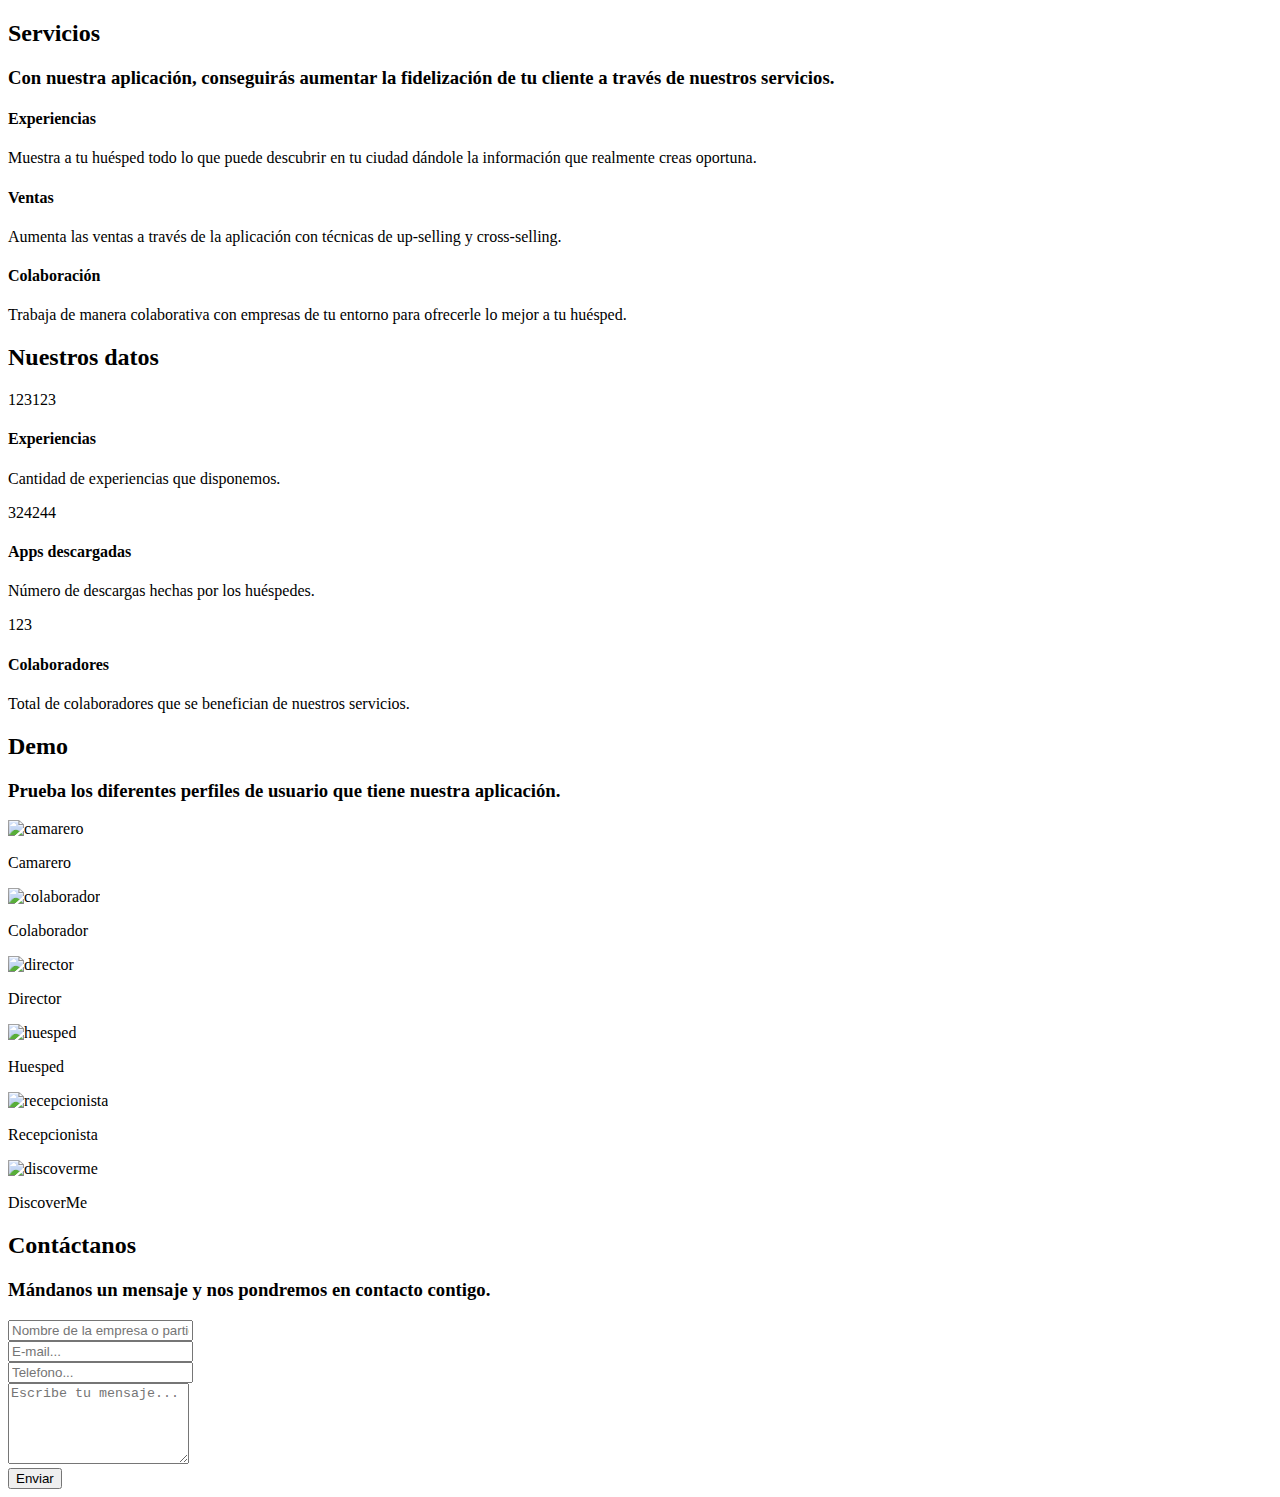
==== src/main/resources/templates/index.html @ b2fb33b2 "v2 roles usuarios" ====
<!DOCTYPE html>
<html xmlns:th="http://www.thymeleaf.org" lang="es">
    <head  th:replace="fragments/head::head"></head>
    <body>
        <header th:replace="fragments/header::header"></header>

        <!-- Servicios -->
        <section class="uk-section uk-section-default uk-padding-medium-top uk-padding-medium-bottom" id="servicios">
            <div class="uk-container uk-text-center">
                <h2 class="uk-text-bold">Servicios</h2>
                <h3 class="uk-text-italic uk-text-muted">Con nuestra aplicación, conseguirás aumentar la fidelización de tu cliente a través de nuestros servicios.</h3>
                <div class="uk-child-width-1-3" uk-grid>
                    <div>
                        <span class="fa-stack fa-4x">
                            <i class="fas fa-circle fa-stack-2x icon-servicos"></i>
                            <i class="fas fa-umbrella-beach fa-stack-1x fa-inverse"></i>
                        </span>
                        <h4 class="uk-text-bold">Experiencias</h4>
                        <p class="uk-text-muted">Muestra a tu huésped todo lo que puede descubrir en tu ciudad dándole la información que realmente creas oportuna.</p>
                    </div>
                    <div>
                        <span class="fa-stack fa-4x">
                            <i class="fas fa-circle fa-stack-2x icon-servicos"></i>
                            <i class="fas fa-ticket-alt fa-stack-1x fa-inverse"></i>
                        </span>
                        <h4 class="uk-text-bold">Ventas</h4>
                        <p class="uk-text-muted">Aumenta las ventas a través de la aplicación con técnicas de up-selling y cross-selling.</p>
                    </div>
                    <div>
                        <span class="fa-stack fa-4x">
                            <i class="fas fa-circle fa-stack-2x icon-servicos"></i>
                            <i class="far fa-handshake fa-stack-1x fa-inverse"></i>
                        </span>
                        <h4 class="uk-text-bold">Colaboración</h4>
                        <p class="uk-text-muted">Trabaja de manera colaborativa con empresas de tu entorno para ofrecerle lo mejor a tu huésped.</p>
                    </div>

                </div>
            </div>
        </section>

        <!-- Datos -->
        <section class="uk-section uk-section-default img-section-datos uk-height-large uk-background-cover uk-light uk-padding-medium-top uk-padding-medium-bottom" uk-parallax="bgy: -200" id="datos">
            <div class="uk-container">
                <div class="uk-width-1-2 uk-text-center uk-margin-auto uk-margin-auto-vertical" uk-parallax="opacity: 0,1; y: 100,0; viewport: 0.5">
                    <h2 class="uk-text-bold">Nuestros datos</h2>
                    <div class="uk-child-width-1-3" uk-grid>
                        <div>
                            <p class="text-muted">123123</p>
                            <h4 class="uk-text-bold">Experiencias</h4>
                            <p class="text-muted">Cantidad de experiencias que disponemos.</p>
                        </div>
                        <div>
                            <p class="text-muted">324244</p>
                            <h4 class="uk-text-bold">Apps descargadas</h4>
                            <p class="text-muted">Número de descargas hechas por los huéspedes.</p>
                        </div>
                        <div>
                            <p class="text-muted">123</p>
                            <h4 class="uk-text-bold">Colaboradores</h4>
                            <p class="text-muted">Total de colaboradores que se benefician de nuestros servicios.</p>
                        </div>
                    </div>
                </div>
            </div>
        </section>

        <!-- Demo -->
        <section class="uk-section uk-background-secondary uk-padding-medium-top uk-padding-medium-bottom" id="demo">
            <div class="uk-container uk-text-center uk-margin-medium-bottom">
                <div class="uk-light">
                    <h2 class="uk-text-bold">Demo</h2>
                    <h3 class="uk-text-italic uk-text-muted">Prueba los diferentes perfiles de usuario que tiene nuestra aplicación.</h3>
                </div>
                <div class="uk-child-width-1-3" uk-grid>
                    <div class="uk-text-center">
                        <div class="uk-inline-clip uk-transition-toggle" tabindex="0">
                            <a th:href="@{/inicio?rol=camarero}">
                                <img th:src="@{/image/camarero.jpg}" alt="camarero">
                                <div class="uk-transition-fade uk-position-cover uk-position-small uk-overlay uk-overlay-default uk-flex uk-flex-center uk-flex-middle">
                                    <p class="uk-h4 uk-margin-remove ">Camarero</p>
                                </div>
                            </a>
                        </div>
                    </div>
                    <div class="uk-text-center">
                        <div class="uk-inline-clip uk-transition-toggle" tabindex="0">
                            <a th:href="@{/inicio?rol=colaborador}">
                                <img th:src="@{/image/colaborador.jpg}" alt="colaborador">
                                <div class="uk-transition-fade uk-position-cover uk-position-small uk-overlay uk-overlay-default uk-flex uk-flex-center uk-flex-middle">
                                    <p class="uk-h4 uk-margin-remove">Colaborador</p>
                                </div>
                            </a>
                        </div>
                    </div>
                    <div class="uk-text-center">
                        <div class="uk-inline-clip uk-transition-toggle" tabindex="0">
                            <a th:href="@{/inicio?rol=director}">
                                <img th:src="@{/image/director.jpg}" alt="director">
                                <div class="uk-transition-fade uk-position-cover uk-position-small uk-overlay uk-overlay-default uk-flex uk-flex-center uk-flex-middle">
                                    <p class="uk-h4 uk-margin-remove">Director</p>
                                </div>
                            </a>
                        </div>
                    </div>
                    <div class="uk-text-center">
                        <div class="uk-inline-clip uk-transition-toggle" tabindex="0">
                            <a th:href="@{/inicio?rol=huesped}">
                                <img th:src="@{/image/huesped.jpg}" alt="huesped">
                                <div class="uk-transition-fade uk-position-cover uk-position-small uk-overlay uk-overlay-default uk-flex uk-flex-center uk-flex-middle">
                                    <p class="uk-h4 uk-margin-remove">Huesped</p>
                                </div>
                            </a>
                        </div>
                    </div>
                    <div class="uk-text-center">
                        <div class="uk-inline-clip uk-transition-toggle" tabindex="0">
                            <a th:href="@{/inicio?rol=recepcionista}">
                                <img th:src="@{/image/recepcionista.jpg}" alt="recepcionista">
                                <div class="uk-transition-fade uk-position-cover uk-position-small uk-overlay uk-overlay-default uk-flex uk-flex-center uk-flex-middle">
                                    <p class="uk-h4 uk-margin-remove">Recepcionista</p>
                                </div>
                            </a>
                        </div>
                    </div>
                    <div class="uk-text-center">
                        <div class="uk-inline-clip uk-transition-toggle" tabindex="0">
                            <a th:href="@{/inicio}">
                                <img th:src="@{/image/discoverme.jpg}" alt="discoverme">
                                <div class="uk-transition-fade uk-position-cover uk-position-small uk-overlay uk-overlay-default uk-flex uk-flex-center uk-flex-middle">
                                    <p class="uk-h4 uk-margin-remove">DiscoverMe</p>
                                </div>
                            </a>
                        </div>
                    </div>
                </div> 
            </div>
        </section>

        <!-- Contacto -->
        <section class="uk-section uk-section-default uk-background-muted uk-padding-medium-top uk-padding-medium-bottom" id="contacto">
            <div class="uk-container uk-container-xsmall">
                <div class="uk-text-center">
                    <h2>Contáctanos</h2>
                    <h3>Mándanos un mensaje y nos pondremos en contacto contigo.</h3>
                </div>
                <form action="#" th:action="@{/enviarEmail}" th:object="${email}" method="post">
                    <div class="uk-margin">
                        <div class="uk-form-controls">
                            <input class="uk-input" id="nombre" type="text" th:field="*{nombre}" placeholder="Nombre de la empresa o particular..."/>
                        </div>
                    </div>
                    <div class="uk-margin">
                        <div class="uk-form-controls">
                            <input class="uk-input" id="direccion" type="text" th:field="*{direccion}" placeholder="E-mail..."/>
                        </div>
                    </div>
                    <div class="uk-margin">
                        <div class="uk-form-controls">
                            <input class="uk-input" id="telefono" type="text" th:field="*{telefono}" placeholder="Telefono..."/>
                        </div>
                    </div>
                    <div class="uk-margin">
                        <textarea class="uk-textarea" rows="5" placeholder="Escribe tu mensaje..." th:field="*{mensaje}"></textarea>
                    </div>
                    <button class="uk-button uk-button-primary uk-button-large uk-align-center" type="submit">Enviar</button>
                </form>
            </div>
        </section>

        <!-- Footer -->
        <footer th:replace="fragments/footer::footer"></footer>

    </body>
</html>
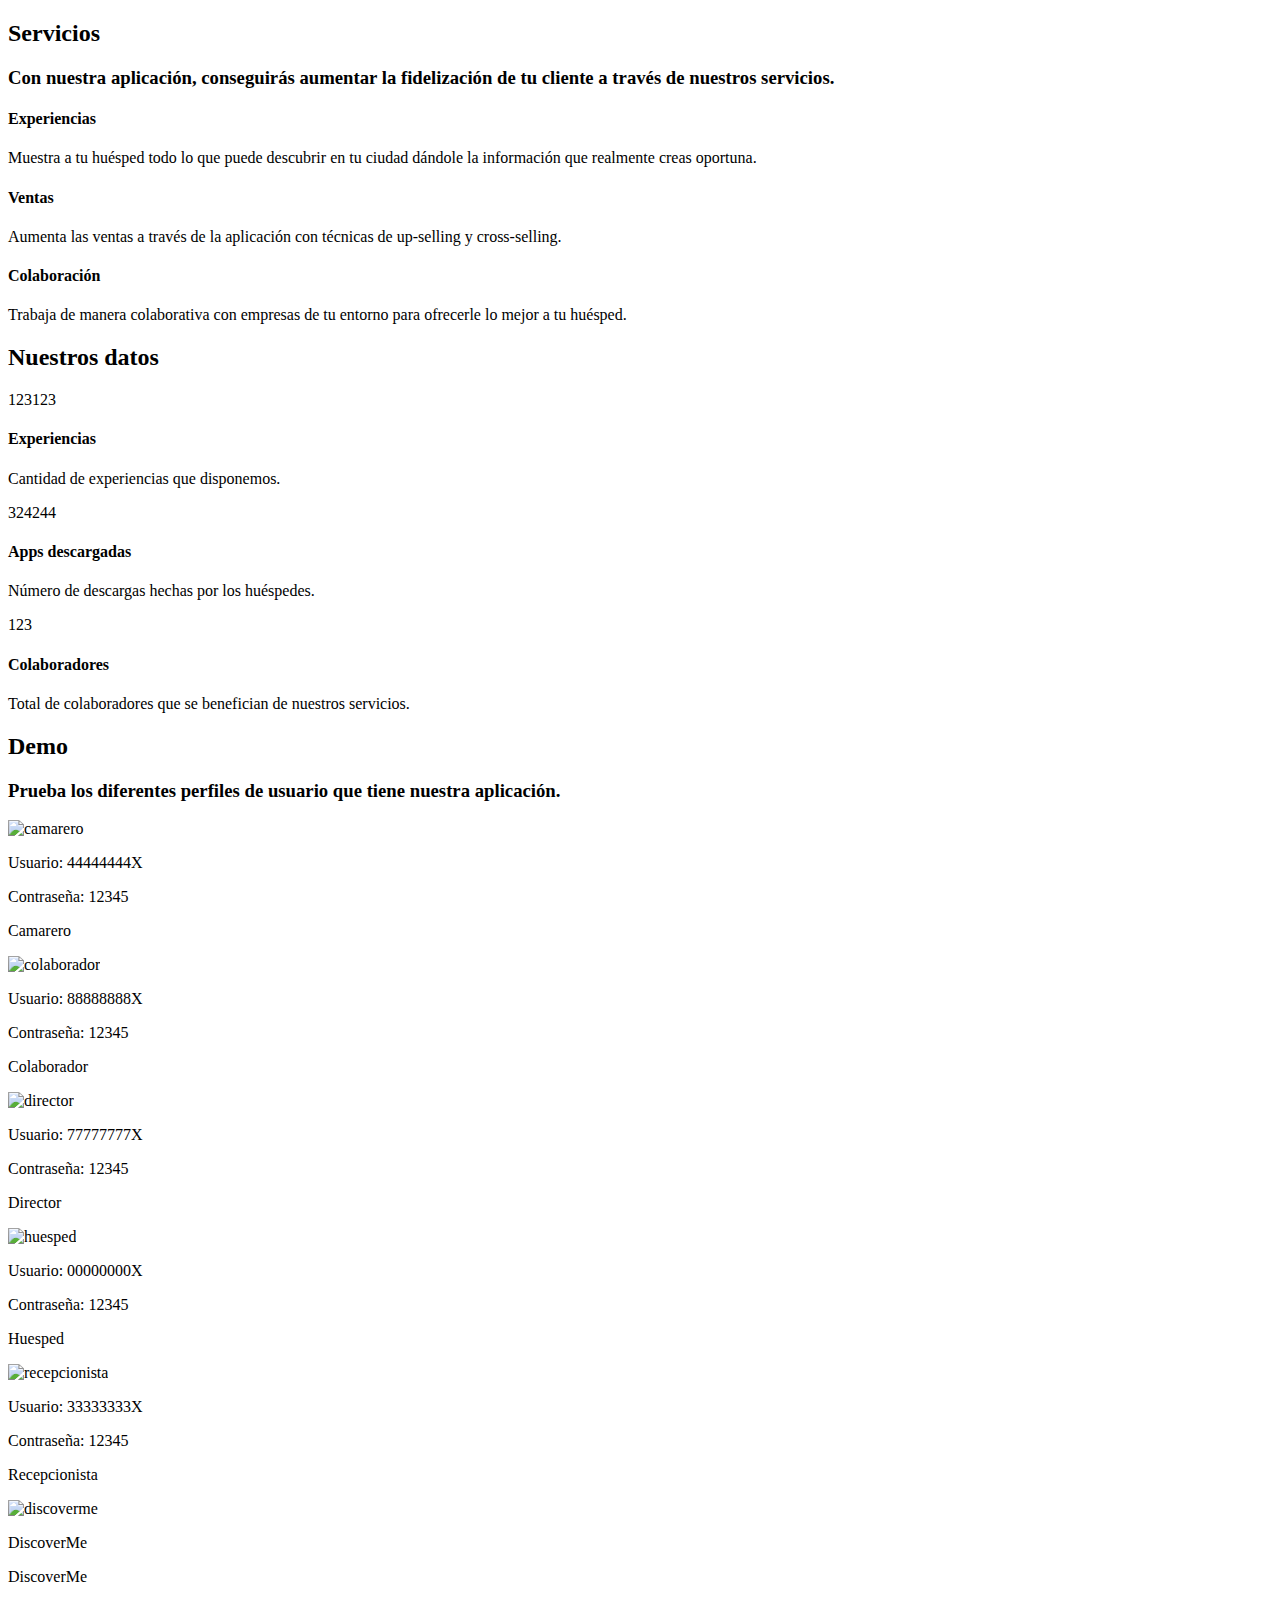
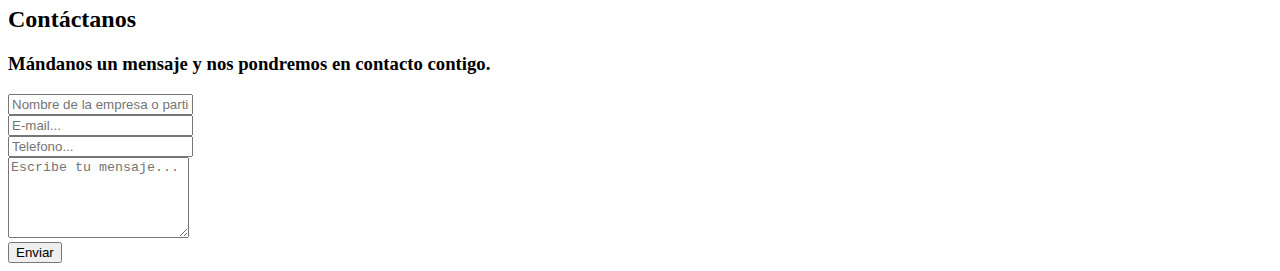
==== commit 24f61e24: "huesped" ====
--- a/src/main/resources/templates/index.html
+++ b/src/main/resources/templates/index.html
@@ -7,10 +7,12 @@
         <!-- Servicios -->
         <section class="uk-section uk-section-default uk-padding-medium-top uk-padding-medium-bottom" id="servicios">
             <div class="uk-container uk-text-center">
-                <h2 class="uk-text-bold">Servicios</h2>
-                <h3 class="uk-text-italic uk-text-muted">Con nuestra aplicación, conseguirás aumentar la fidelización de tu cliente a través de nuestros servicios.</h3>
+                <div uk-scrollspy="cls: uk-animation-slide-top; repeat: true">
+                    <h2 class="uk-text-bold">Servicios</h2>
+                    <h3 class="uk-text-italic uk-text-muted">Con nuestra aplicación, conseguirás aumentar la fidelización de tu cliente a través de nuestros servicios.</h3>
+                </div>
                 <div class="uk-child-width-1-3" uk-grid>
-                    <div>
+                    <div uk-scrollspy="cls: uk-animation-slide-left; repeat: true">
                         <span class="fa-stack fa-4x">
                             <i class="fas fa-circle fa-stack-2x icon-servicos"></i>
                             <i class="fas fa-umbrella-beach fa-stack-1x fa-inverse"></i>
@@ -18,7 +20,7 @@
                         <h4 class="uk-text-bold">Experiencias</h4>
                         <p class="uk-text-muted">Muestra a tu huésped todo lo que puede descubrir en tu ciudad dándole la información que realmente creas oportuna.</p>
                     </div>
-                    <div>
+                    <div uk-scrollspy="cls: uk-animation-slide-bottom; repeat: true">
                         <span class="fa-stack fa-4x">
                             <i class="fas fa-circle fa-stack-2x icon-servicos"></i>
                             <i class="fas fa-ticket-alt fa-stack-1x fa-inverse"></i>
@@ -26,7 +28,7 @@
                         <h4 class="uk-text-bold">Ventas</h4>
                         <p class="uk-text-muted">Aumenta las ventas a través de la aplicación con técnicas de up-selling y cross-selling.</p>
                     </div>
-                    <div>
+                    <div uk-scrollspy="cls: uk-animation-slide-right; repeat: true">
                         <span class="fa-stack fa-4x">
                             <i class="fas fa-circle fa-stack-2x icon-servicos"></i>
                             <i class="far fa-handshake fa-stack-1x fa-inverse"></i>
@@ -75,63 +77,74 @@
                 <div class="uk-child-width-1-3" uk-grid>
                     <div class="uk-text-center">
                         <div class="uk-inline-clip uk-transition-toggle" tabindex="0">
-                            <a th:href="@{/inicio?rol=camarero}">
+                            <a th:href="@{/login}">
                                 <img th:src="@{/image/camarero.jpg}" alt="camarero">
                                 <div class="uk-transition-fade uk-position-cover uk-position-small uk-overlay uk-overlay-default uk-flex uk-flex-center uk-flex-middle">
-                                    <p class="uk-h4 uk-margin-remove ">Camarero</p>
+                                    <p class="uk-h4 uk-margin-remove ">Usuario: 44444444X</p>
+                                    <p class="uk-h4 uk-margin-remove ">Contraseña: 12345</p>
                                 </div>
                             </a>
                         </div>
+                        <p>Camarero</p>
                     </div>
                     <div class="uk-text-center">
                         <div class="uk-inline-clip uk-transition-toggle" tabindex="0">
-                            <a th:href="@{/inicio?rol=colaborador}">
+                            <a th:href="@{/login}">
                                 <img th:src="@{/image/colaborador.jpg}" alt="colaborador">
                                 <div class="uk-transition-fade uk-position-cover uk-position-small uk-overlay uk-overlay-default uk-flex uk-flex-center uk-flex-middle">
-                                    <p class="uk-h4 uk-margin-remove">Colaborador</p>
+                                    <p class="uk-h4 uk-margin-remove ">Usuario: 88888888X</p>
+                                    <p class="uk-h4 uk-margin-remove ">Contraseña: 12345</p>
                                 </div>
                             </a>
                         </div>
+                        <p>Colaborador</p>
                     </div>
                     <div class="uk-text-center">
                         <div class="uk-inline-clip uk-transition-toggle" tabindex="0">
-                            <a th:href="@{/inicio?rol=director}">
+                            <a th:href="@{/login}">
                                 <img th:src="@{/image/director.jpg}" alt="director">
                                 <div class="uk-transition-fade uk-position-cover uk-position-small uk-overlay uk-overlay-default uk-flex uk-flex-center uk-flex-middle">
-                                    <p class="uk-h4 uk-margin-remove">Director</p>
+                                    <p class="uk-h4 uk-margin-remove ">Usuario: 77777777X</p>
+                                    <p class="uk-h4 uk-margin-remove ">Contraseña: 12345</p>
                                 </div>
                             </a>
                         </div>
+                        <p>Director</p>
                     </div>
                     <div class="uk-text-center">
                         <div class="uk-inline-clip uk-transition-toggle" tabindex="0">
-                            <a th:href="@{/inicio?rol=huesped}">
+                            <a th:href="@{/login}">
                                 <img th:src="@{/image/huesped.jpg}" alt="huesped">
                                 <div class="uk-transition-fade uk-position-cover uk-position-small uk-overlay uk-overlay-default uk-flex uk-flex-center uk-flex-middle">
-                                    <p class="uk-h4 uk-margin-remove">Huesped</p>
+                                    <p class="uk-h4 uk-margin-remove ">Usuario: 00000000X</p>
+                                    <p class="uk-h4 uk-margin-remove ">Contraseña: 12345</p>
                                 </div>
                             </a>
                         </div>
+                        <p>Huesped</p>
                     </div>
                     <div class="uk-text-center">
                         <div class="uk-inline-clip uk-transition-toggle" tabindex="0">
-                            <a th:href="@{/inicio?rol=recepcionista}">
+                            <a th:href="@{/login}">
                                 <img th:src="@{/image/recepcionista.jpg}" alt="recepcionista">
                                 <div class="uk-transition-fade uk-position-cover uk-position-small uk-overlay uk-overlay-default uk-flex uk-flex-center uk-flex-middle">
-                                    <p class="uk-h4 uk-margin-remove">Recepcionista</p>
+                                    <p class="uk-h4 uk-margin-remove ">Usuario: 33333333X</p>
+                                    <p class="uk-h4 uk-margin-remove ">Contraseña: 12345</p>
                                 </div>
                             </a>
                         </div>
+                        <p>Recepcionista</p>
                     </div>
                     <div class="uk-text-center">
                         <div class="uk-inline-clip uk-transition-toggle" tabindex="0">
-                            <a th:href="@{/inicio}">
+                            <a th:href="@{/login}">
                                 <img th:src="@{/image/discoverme.jpg}" alt="discoverme">
                                 <div class="uk-transition-fade uk-position-cover uk-position-small uk-overlay uk-overlay-default uk-flex uk-flex-center uk-flex-middle">
                                     <p class="uk-h4 uk-margin-remove">DiscoverMe</p>
                                 </div>
                             </a>
                         </div>
+                        <p>DiscoverMe</p>
                     </div>
                 </div> 
             </div>
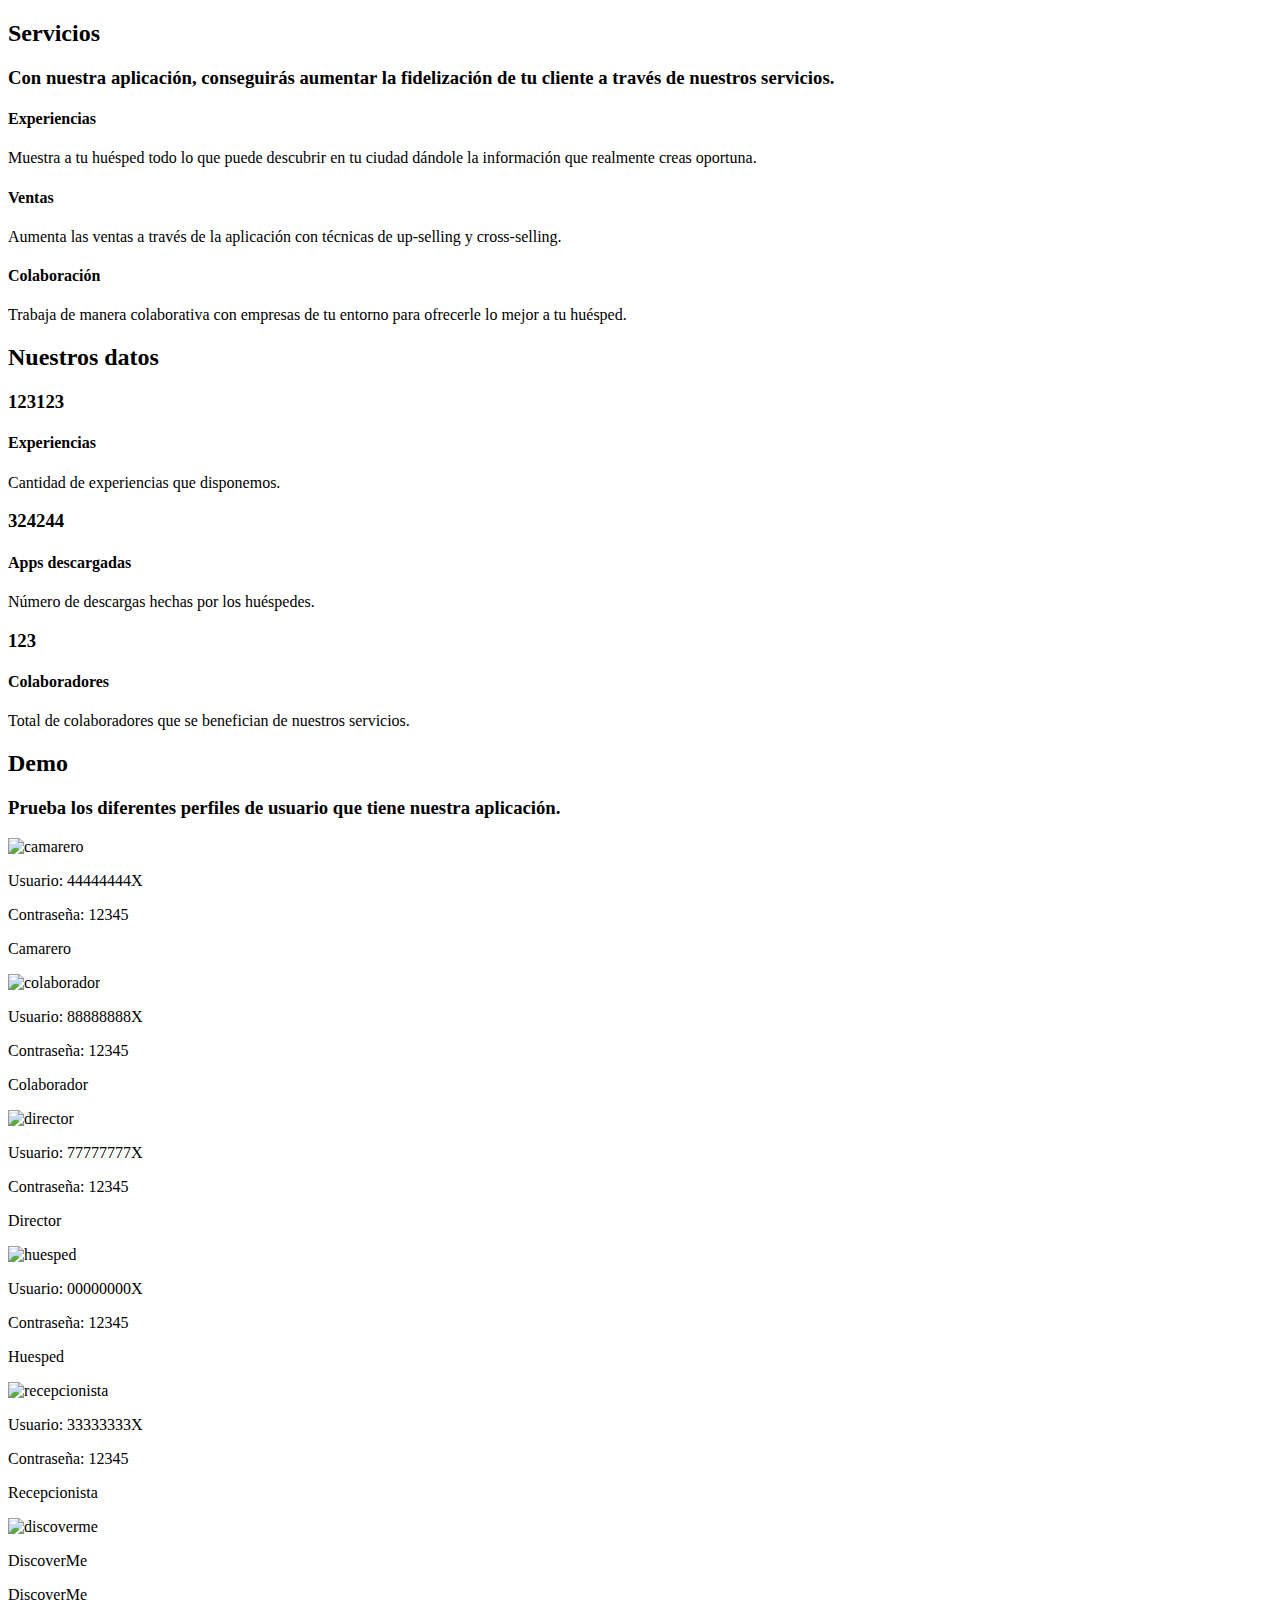
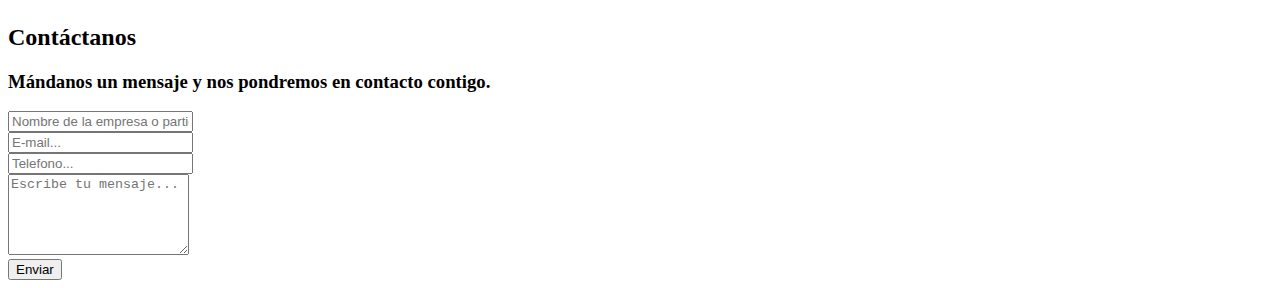
==== commit c799981c: "Huesped" ====
--- a/src/main/resources/templates/index.html
+++ b/src/main/resources/templates/index.html
@@ -5,11 +5,11 @@
         <header th:replace="fragments/header::header"></header>
 
         <!-- Servicios -->
-        <section class="uk-section uk-section-default uk-padding-medium-top uk-padding-medium-bottom" id="servicios">
-            <div class="uk-container uk-text-center">
+        <section class="uk-section uk-section-default uk-padding-medium-top uk-padding-medium-bottom uk-height-viewport" id="servicios">
+            <div class="uk-container uk-text-center uk-margin-large-top">
                 <div uk-scrollspy="cls: uk-animation-slide-top; repeat: true">
                     <h2 class="uk-text-bold">Servicios</h2>
-                    <h3 class="uk-text-italic uk-text-muted">Con nuestra aplicación, conseguirás aumentar la fidelización de tu cliente a través de nuestros servicios.</h3>
+                    <h3 class="uk-text-italic uk-text-muted uk-margin-large-bottom">Con nuestra aplicación, conseguirás aumentar la fidelización de tu cliente a través de nuestros servicios.</h3>
                 </div>
                 <div class="uk-child-width-1-3" uk-grid>
                     <div uk-scrollspy="cls: uk-animation-slide-left; repeat: true">
@@ -42,25 +42,51 @@
         </section>
 
         <!-- Datos -->
-        <section class="uk-section uk-section-default img-section-datos uk-height-large uk-background-cover uk-light uk-padding-medium-top uk-padding-medium-bottom" uk-parallax="bgy: -200" id="datos">
-            <div class="uk-container">
-                <div class="uk-width-1-2 uk-text-center uk-margin-auto uk-margin-auto-vertical" uk-parallax="opacity: 0,1; y: 100,0; viewport: 0.5">
+        <section class="uk-section uk-section-default img-section-datos uk-height-viewport uk-background-cover uk-padding-medium-top uk-padding-medium-bottom" uk-parallax="bgy: -200" id="datos">
+            <div class="uk-container uk-margin-large-top">
+                <div class="uk-width-1-2 uk-text-center uk-margin-auto uk-margin-auto-vertical" uk-parallax="opacity: 0,1,1; y: -100,0,0; x: 100,100,0; scale: 2,1,1; viewport: 0.5;">
                     <h2 class="uk-text-bold">Nuestros datos</h2>
+                </div>
+                <div  class="uk-text-center "uk-parallax="opacity: 0,1,1; y: 100,0,0; x: -100,-100,0; scale: 0.5,1,1; viewport: 0.5;">
                     <div class="uk-child-width-1-3" uk-grid>
                         <div>
-                            <p class="text-muted">123123</p>
-                            <h4 class="uk-text-bold">Experiencias</h4>
-                            <p class="text-muted">Cantidad de experiencias que disponemos.</p>
+                            <div>
+                                <div class="uk-card uk-card-secondary uk-card-body">
+                                    <span class="fa-stack fa-4x">
+                                        <i class="fas fa-circle fa-stack-2x icon-servicos"></i>
+                                        <i class="fas fa-map-marked fa-stack-1x fa-inverse"></i>
+                                    </span>
+                                    <h3 class="uk-card-title">123123</h3>
+                                    <h4 class="uk-text-bold">Experiencias</h4>
+                                    <p>Cantidad de experiencias que disponemos.</p>
+                                </div>
+                            </div>
                         </div>
                         <div>
-                            <p class="text-muted">324244</p>
-                            <h4 class="uk-text-bold">Apps descargadas</h4>
-                            <p class="text-muted">Número de descargas hechas por los huéspedes.</p>
+                            <div>
+                                <div class="uk-card uk-card-secondary uk-card-body">
+                            <span class="fa-stack fa-4x">   
+                                <i class="fas fa-circle fa-stack-2x icon-servicos"></i>
+                                <i class="fas fa-download fa-stack-1x fa-inverse"></i>
+                            </span>
+                                    <h3 class="uk-card-title">324244</h3>
+                                    <h4 class="uk-text-bold">Apps descargadas</h4>
+                                    <p>Número de descargas hechas por los huéspedes.</p>
+                                </div>
+                            </div>
                         </div>
                         <div>
-                            <p class="text-muted">123</p>
-                            <h4 class="uk-text-bold">Colaboradores</h4>
-                            <p class="text-muted">Total de colaboradores que se benefician de nuestros servicios.</p>
+                            <div>
+                                <div class="uk-card uk-card-secondary uk-card-body">
+                            <span class="fa-stack fa-4x">
+                                <i class="fas fa-circle fa-stack-2x icon-servicos"></i>
+                                <i class="fas fa-users fa-stack-1x fa-inverse"></i>
+                            </span>
+                                    <h3 class="uk-card-title">123</h3>
+                                    <h4 class="uk-text-bold">Colaboradores</h4>
+                                    <p>Total de colaboradores que se benefician de nuestros servicios.</p>
+                                </div>
+                            </div>
                         </div>
                     </div>
                 </div>
@@ -68,9 +94,9 @@
         </section>
 
         <!-- Demo -->
-        <section class="uk-section uk-background-secondary uk-padding-medium-top uk-padding-medium-bottom" id="demo">
+        <section class="uk-section uk-background-secondary uk-padding-medium-top uk-padding-medium-bottom uk-height-viewport" id="demo">
             <div class="uk-container uk-text-center uk-margin-medium-bottom">
-                <div class="uk-light">
+                <div class="uk-light uk-margin-large-top">
                     <h2 class="uk-text-bold">Demo</h2>
                     <h3 class="uk-text-italic uk-text-muted">Prueba los diferentes perfiles de usuario que tiene nuestra aplicación.</h3>
                 </div>
@@ -174,7 +200,7 @@
                         </div>
                     </div>
                     <div class="uk-margin">
-                        <textarea class="uk-textarea" rows="5" placeholder="Escribe tu mensaje..." th:field="*{mensaje}"></textarea>
+                        <textarea class="uk-textarea" rows="5" th:field="*{mensaje}" placeholder="Escribe tu mensaje..."></textarea>
                     </div>
                     <button class="uk-button uk-button-primary uk-button-large uk-align-center" type="submit">Enviar</button>
                 </form>
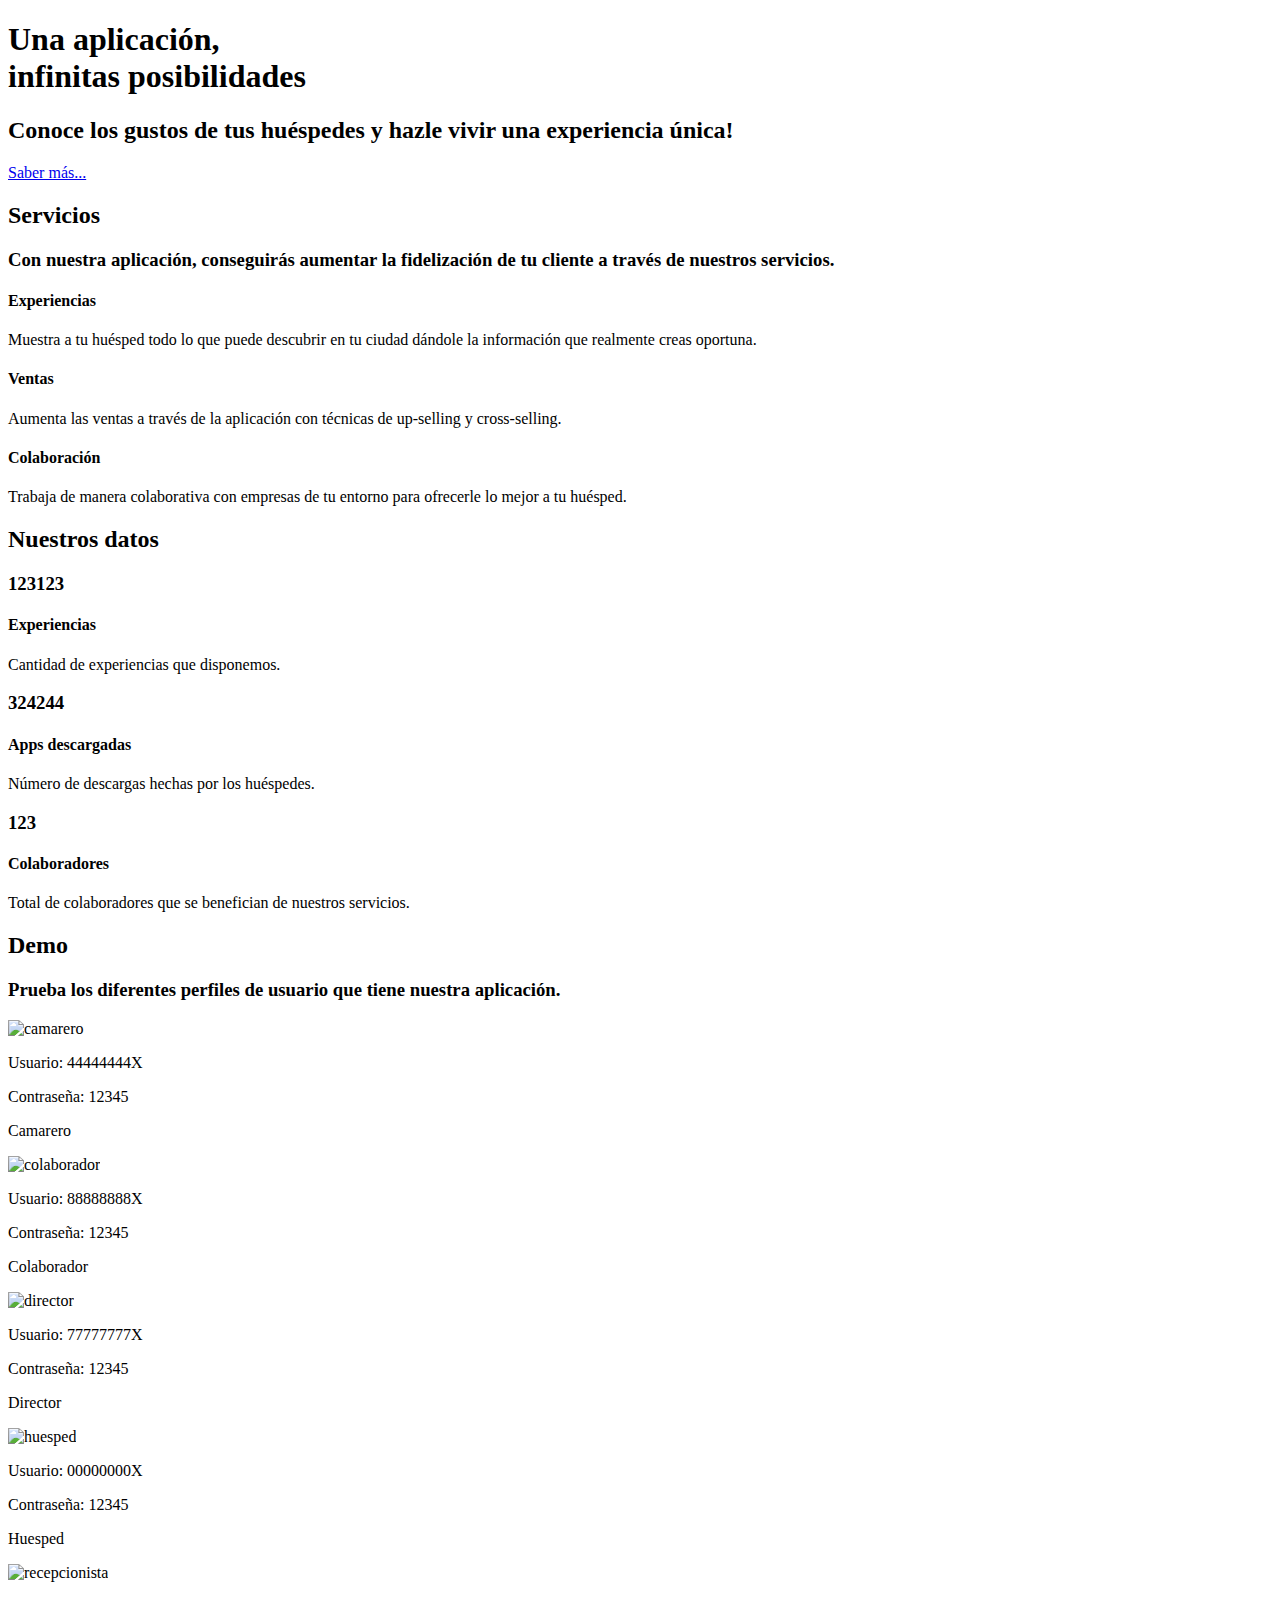
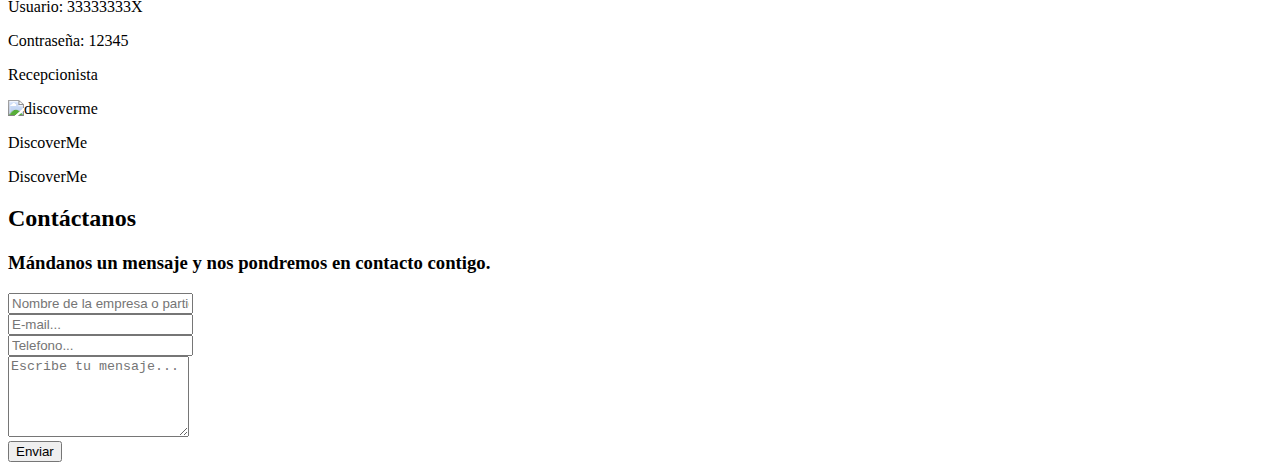
==== commit fbf4da3f: "navbars" ====
--- a/src/main/resources/templates/index.html
+++ b/src/main/resources/templates/index.html
@@ -2,7 +2,18 @@
 <html xmlns:th="http://www.thymeleaf.org" lang="es">
     <head  th:replace="fragments/head::head"></head>
     <body>
-        <header th:replace="fragments/header::header"></header>
+        <header th:fragment="header" id="inicio">
+            <nav th:replace="fragments/nav::nav-index"></nav>
+            <div class="uk-background-cover uk-flex img-header uk-height-viewport" uk-parallax="bgy: 200">
+                <div class="uk-width-1-2 uk-text-center uk-margin-auto uk-margin-auto-vertical">
+                    <div class="uk-light">
+                        <h1 class="uk-heading-medium uk-text-bold">Una aplicación,<br/>infinitas posibilidades</h1>
+                        <h2>Conoce los gustos de tus huéspedes y hazle vivir una experiencia única!</h2>
+                    </div>
+                    <a href="#servicios" class="uk-button uk-button-primary uk-button-large" uk-scroll>Saber más...</a>
+                </div>
+            </div>
+        </header>
 
         <!-- Servicios -->
         <section class="uk-section uk-section-default uk-padding-medium-top uk-padding-medium-bottom uk-height-viewport" id="servicios">
@@ -65,10 +76,10 @@
                         <div>
                             <div>
                                 <div class="uk-card uk-card-secondary uk-card-body">
-                            <span class="fa-stack fa-4x">   
-                                <i class="fas fa-circle fa-stack-2x icon-servicos"></i>
-                                <i class="fas fa-download fa-stack-1x fa-inverse"></i>
-                            </span>
+                                    <span class="fa-stack fa-4x">   
+                                        <i class="fas fa-circle fa-stack-2x icon-servicos"></i>
+                                        <i class="fas fa-download fa-stack-1x fa-inverse"></i>
+                                    </span>
                                     <h3 class="uk-card-title">324244</h3>
                                     <h4 class="uk-text-bold">Apps descargadas</h4>
                                     <p>Número de descargas hechas por los huéspedes.</p>
@@ -78,10 +89,10 @@
                         <div>
                             <div>
                                 <div class="uk-card uk-card-secondary uk-card-body">
-                            <span class="fa-stack fa-4x">
-                                <i class="fas fa-circle fa-stack-2x icon-servicos"></i>
-                                <i class="fas fa-users fa-stack-1x fa-inverse"></i>
-                            </span>
+                                    <span class="fa-stack fa-4x">
+                                        <i class="fas fa-circle fa-stack-2x icon-servicos"></i>
+                                        <i class="fas fa-users fa-stack-1x fa-inverse"></i>
+                                    </span>
                                     <h3 class="uk-card-title">123</h3>
                                     <h4 class="uk-text-bold">Colaboradores</h4>
                                     <p>Total de colaboradores que se benefician de nuestros servicios.</p>
